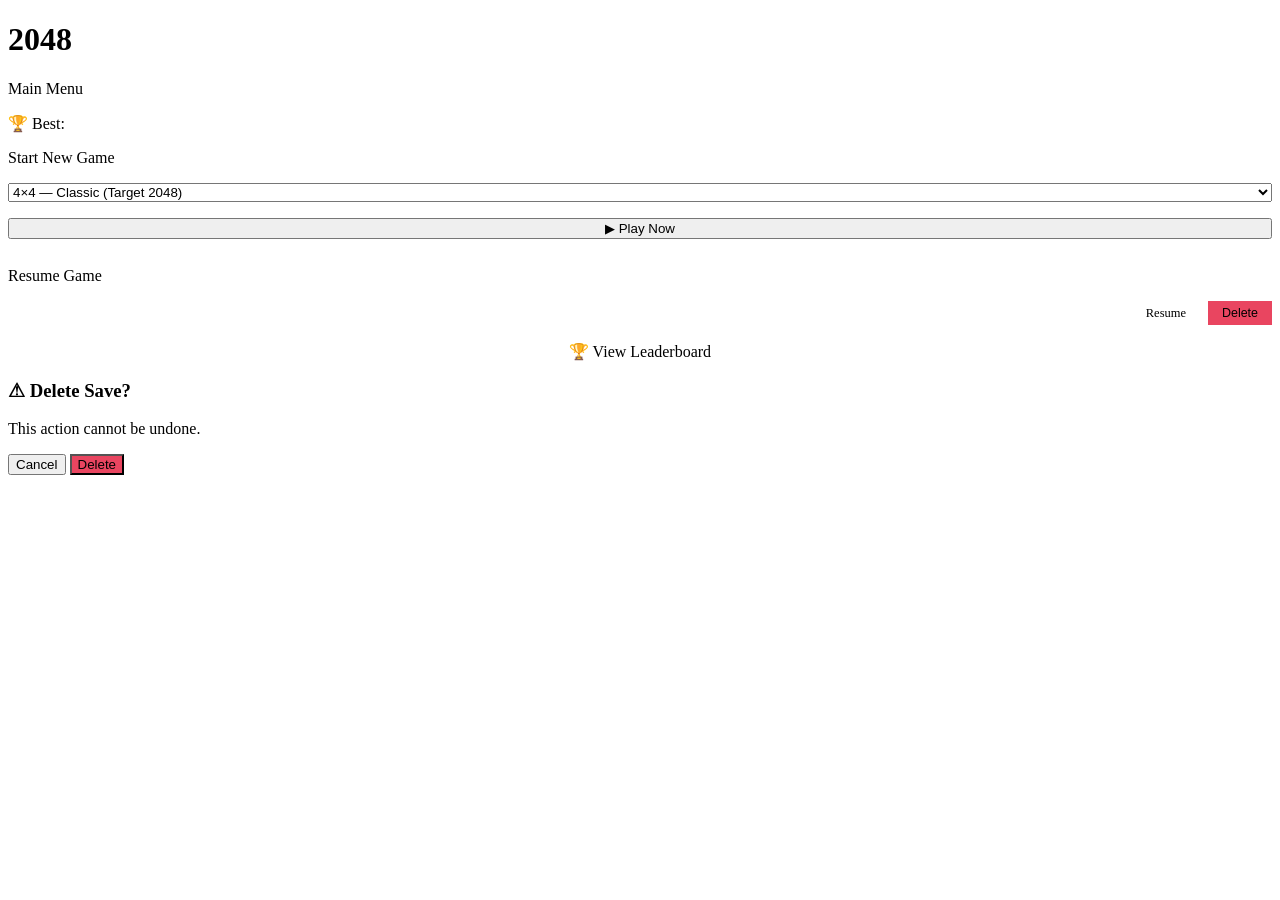
==== target/game/WEB-INF/views/menu.html @ 602ce789 "final" ====
<!doctype html>
<html lang="en" xmlns:th="http://www.thymeleaf.org">
	<head>
		<meta charset="UTF-8" />
		<meta name="viewport" content="width=device-width, initial-scale=1.0" />
		<title>2048 — Menu</title>
		<link rel="stylesheet" th:href="@{/resources/css/style.css}" />
	</head>
	<body>
		<h1>2048</h1>
		<p class="subtitle">Main Menu</p>

		<!-- Player info bar -->
		<div class="player-info-bar">
			<span class="welcome" th:text="'👤 ' + ${player.username}"></span>
			<span class="best-badge">🏆 Best: <span th:text="${bestScore}"></span></span>
		</div>

		<!-- Main content card -->
		<div class="lb-wrap">
			<div class="menu-card">
				<!-- New Game -->
				<p class="lb-title">Start New Game</p>
				<form th:action="@{/start}" method="post" style="display: flex; flex-direction: column; gap: 12px">
					<select name="size" class="lvl active">
						<option value="3">3×3 — Easy (Target 1024)</option>
						<option value="4" selected>4×4 — Classic (Target 2048)</option>
						<option value="5">5×5 — Hard (Target 4096)</option>
					</select>

					<button type="submit" class="btn" style="margin-top: 4px">▶ Play Now</button>
				</form>

				<!-- Resume Games -->
				<div th:if="${!savedGames.isEmpty()}">
					<p class="lb-title" style="margin-top: 28px">Resume Game</p>
					<div
						th:each="game : ${savedGames}"
						class="lb-row"
						style="display: flex; justify-content: space-between; align-items: center; margin-bottom: 8px"
					>
						<span class="nm" th:text="${game.size} + '×' + ${game.size} + ' · Score: ' + ${game.score}"></span>

						<div style="display: flex; gap: 8px">
							<a
								th:href="@{'/resume/' + ${game.id}}"
								class="btn sec"
								style="text-decoration: none; padding: 5px 14px; font-size: 0.78rem"
								>Resume</a
							>

							<form
								th:action="@{'/delete/' + ${game.id}}"
								method="post"
								style="display: inline"
								onsubmit="return openDeleteModal(event, this);"
							>
								<button
									type="submit"
									class="btn"
									style="background: #e94560; padding: 5px 14px; font-size: 0.78rem; border: none; cursor: pointer"
								>
									Delete
								</button>
							</form>
						</div>
					</div>
				</div>
			</div>

			<!-- Leaderboard link -->
			<div style="margin-top: 16px; text-align: center">
				<a th:href="@{/leaderboard}" class="btn sec" style="text-decoration: none">🏆 View Leaderboard</a>
			</div>
		</div>
		<div id="deleteModal" class="modal">
			<div class="modal-content glass">
				<h3>⚠ Delete Save?</h3>
				<p>This action cannot be undone.</p>

				<div class="modal-actions">
					<button class="btn sec" onclick="closeModal()">Cancel</button>
					<button class="btn" style="background: #e94560" onclick="confirmDelete()">Delete</button>
				</div>
			</div>
		</div>
	</body>
	<script th:src="@{/resources/js/game.js}" defer></script>
</html>
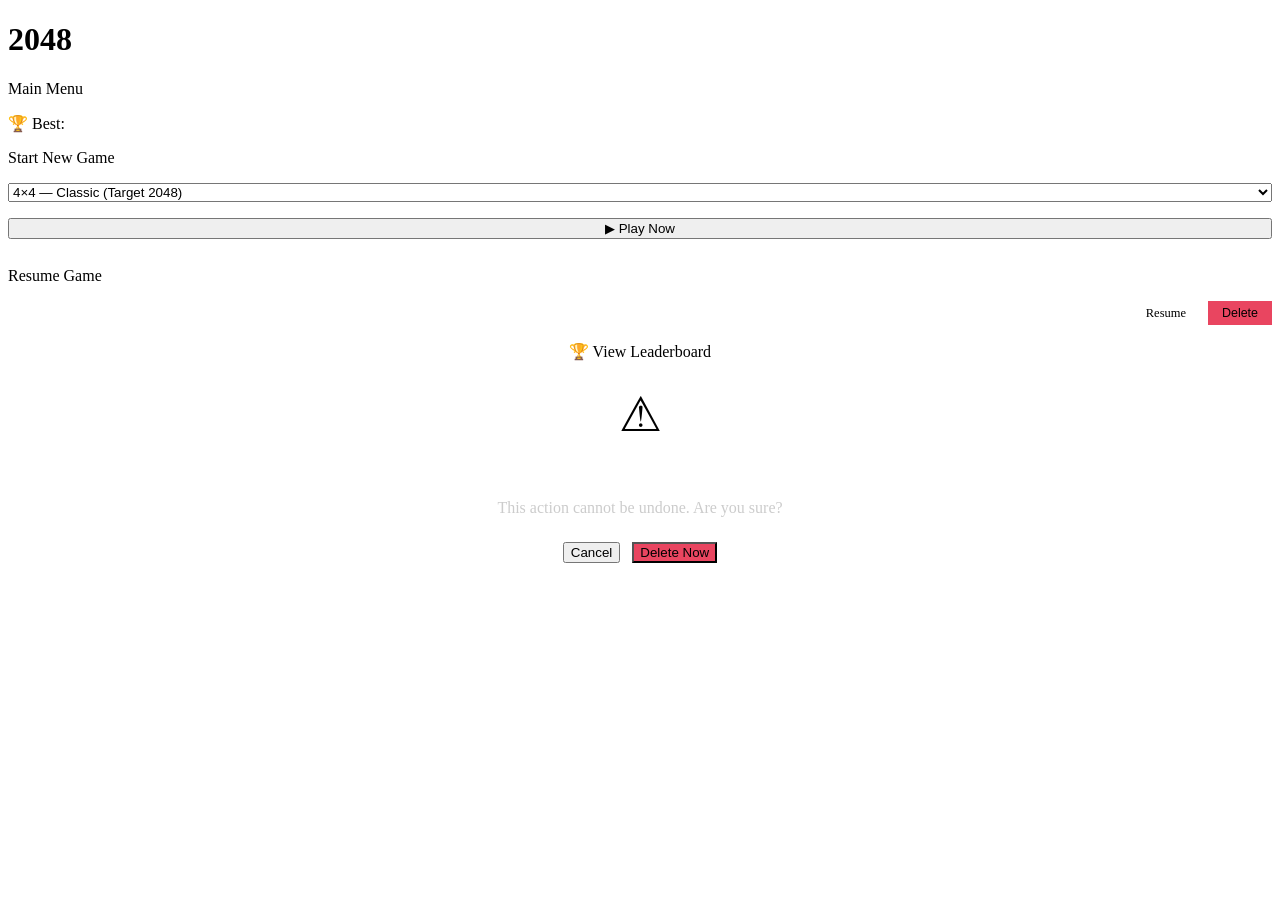
==== commit a7d3c4be: "update" ====
--- a/target/game/WEB-INF/views/menu.html
+++ b/target/game/WEB-INF/views/menu.html
@@ -74,16 +74,45 @@
 			</div>
 		</div>
 		<div id="deleteModal" class="modal">
-			<div class="modal-content glass">
-				<h3>⚠ Delete Save?</h3>
-				<p>This action cannot be undone.</p>
+			<div class="modal-content glass" style="text-align: center; padding: 25px">
+				<div style="font-size: 3rem; margin-bottom: 10px">⚠</div>
+				<h3 style="color: #fff; margin-bottom: 10px">Delete Save?</h3>
+				<p style="color: #ccc; margin-bottom: 25px">This action cannot be undone. Are you sure?</p>
 
-				<div class="modal-actions">
-					<button class="btn sec" onclick="closeModal()">Cancel</button>
-					<button class="btn" style="background: #e94560" onclick="confirmDelete()">Delete</button>
+				<div style="display: flex; gap: 12px; justify-content: center">
+					<button class="btn sec" onclick="closeDeleteModal()">Cancel</button>
+					<button class="btn" style="background: #e94560" onclick="confirmDelete()">Delete Now</button>
 				</div>
 			</div>
 		</div>
+		<script th:inline="javascript">
+			let formToSubmit = null;
+
+			function openDeleteModal(event, form) {
+				event.preventDefault();
+				formToSubmit = form;
+				document.getElementById("deleteModal").classList.add("show");
+				return false;
+			}
+
+			function closeDeleteModal() {
+				document.getElementById("deleteModal").classList.remove("show");
+				formToSubmit = null;
+			}
+
+			function confirmDelete() {
+				if (formToSubmit) {
+					formToSubmit.submit();
+				}
+			}
+
+			window.onclick = function (event) {
+				let modal = document.getElementById("deleteModal");
+				if (event.target == modal) {
+					closeDeleteModal();
+				}
+			};
+		</script>
 	</body>
 	<script th:src="@{/resources/js/game.js}" defer></script>
 </html>
